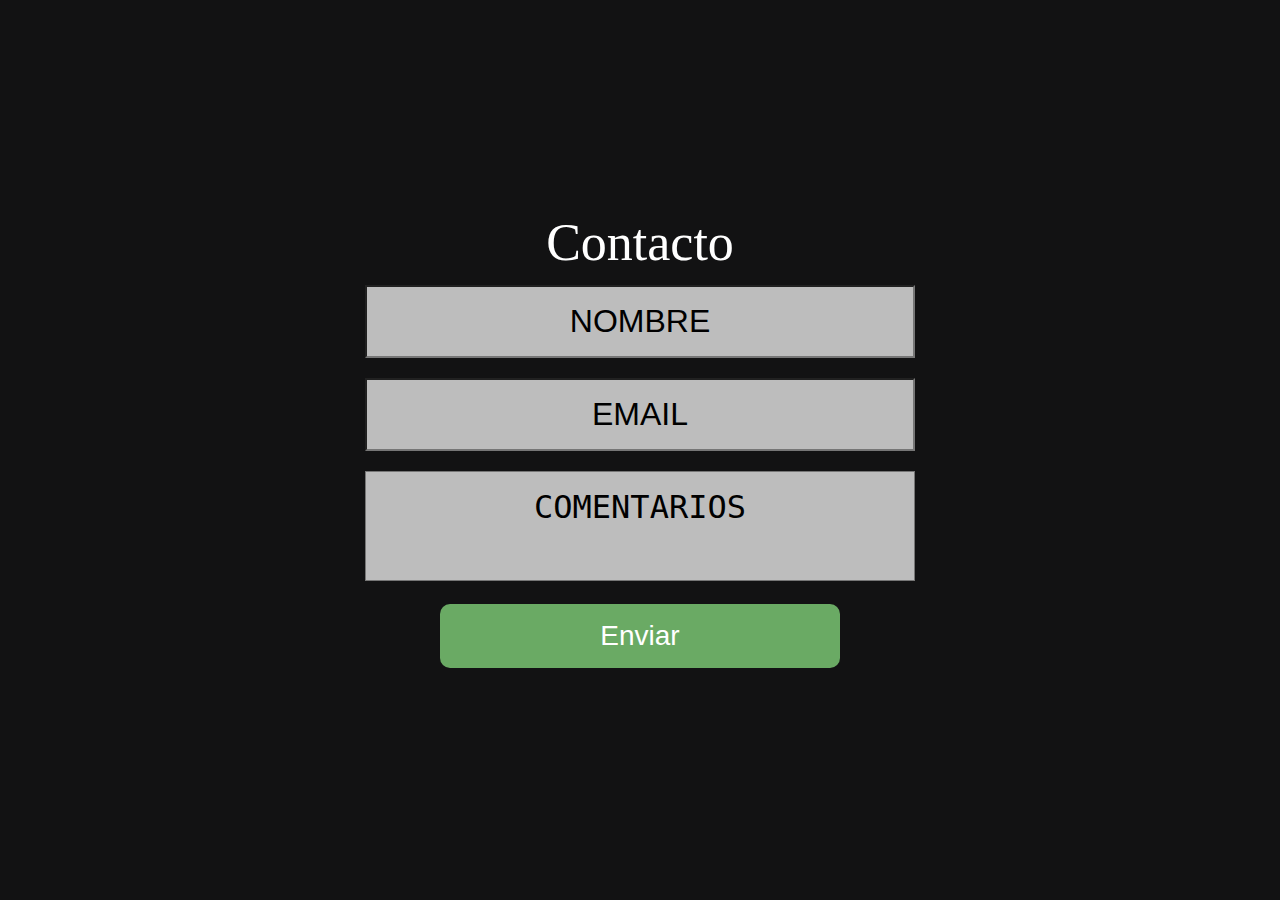
==== contact.html @ f2d7a7d2 "Se agrega formulario de contacto" ====
<!DOCTYPE html>
<html lang="en">
<head>
    <meta charset="UTF-8">
    <meta http-equiv="X-UA-Compatible" content="IE=edge">
    <meta name="viewport" content="width=device-width, initial-scale=1.0">
    <link rel="stylesheet" href="Styles/reset.css">
    <link rel="stylesheet" href="Styles/layout.css">
    <link rel="stylesheet" href="Styles/contact.css">
    <script src="contact.js"></script>
    <title>contact</title>
</head>
<body>
    <main class="contact-main">
        <h1>Contacto</h1>
        <form id="contact-form" class="contact-form">
            <div class="input-container">
                <input id="nombre" placeholder="Nombre" />
            </div>
            <div class="input-container">
                <input id="email" placeholder="Email" />
            </div>
            <div class="input-container">
                <textarea id="comentario" placeholder="Comentarios"></textarea>
            </div>
            <button id="submitBtn" type="submit">Enviar</button>
        </form>
    </main>
</body>
</html>
---- Styles/layout.css ----
:root{
    --success-color: #6aaa64;
    --success-color-hover: #70be69;
    --neutral-color: #c9b458;
    --wrong-color: #4f4f4f;
    --default-color: #505050;
    --defeat-color: #ff6b6b;
    --background-color: rgb(18 18 19);
    --background-color-lighter: rgb(28, 28, 28);
}

::placeholder {
    color: black;
    opacity: 1;
}

body{
    display: flex;
    align-items: center;
    justify-content: center;
    flex-direction: column;
    background-color: var(--background-color);
    color: white;
}

h1{
    font-size: 3.25rem;
}

button{
    margin-top: 5rem;
    padding: 1rem;
    font-size: 1.75rem;
    background: var(--success-color);
    color: white;
    border: none;
    border-radius: 10px;
    margin: 1rem;
    max-width: 400px;
    width: 100%;
}

input, 
textarea{
    text-transform: uppercase;
    font-size: 2rem;
    caret-color: transparent;
    background-color: rgb(189, 189, 189);
    text-align: center;
}

input:focus,
textarea:focus{
    outline: none;
    background-color: rgb(255, 255, 255);
}

button:hover{
    cursor: pointer;
    background: var(--neutral-color);
    transform: scale(1.1);
    transition: all .25s ease-out;
}

.invisible{
    display: none !important;
}
---- Styles/contact.css ----
.contact-main,
.contact-form{
    display: flex;
    flex-direction: column;
    justify-content: center;
    text-align: center;
    align-items: center;
}

input, textarea{
    padding: 1rem 0;
    margin: 1rem 1rem .25rem;
    min-width: 550px;
}

textarea{
    resize: none;
}
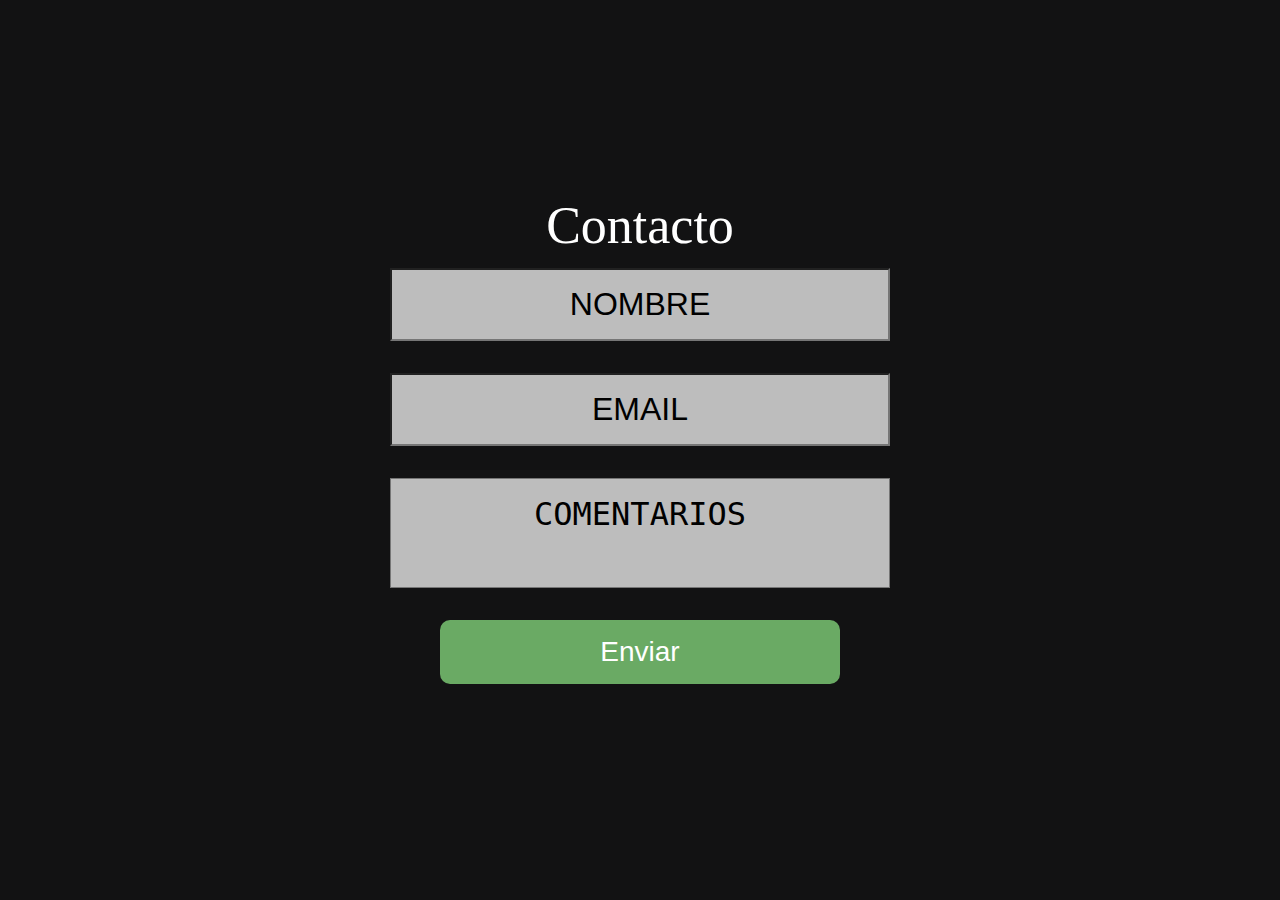
==== commit 69e85877: "Se agregan validaciones a los inputs de contacto" ====
--- a/contact.html
+++ b/contact.html
@@ -15,13 +15,16 @@
         <h1>Contacto</h1>
         <form id="contact-form" class="contact-form">
             <div class="input-container">
-                <input id="nombre" placeholder="Nombre" />
+                <input id="nombre" class="field" placeholder="Nombre" />
+                <label class="invisible" id="lblnombre" for="nombre"/>
             </div>
             <div class="input-container">
-                <input id="email" placeholder="Email" />
+                <input id="email" class="field" placeholder="Email" />
+                <label class="invisible" id="lblemail" for="email"/>
             </div>
             <div class="input-container">
-                <textarea id="comentario" placeholder="Comentarios"></textarea>
+                <textarea id="comentarios" class="field" placeholder="Comentarios"></textarea>
+                <label class="invisible" id="lblcomentarios" for="comentarios"/>
             </div>
             <button id="submitBtn" type="submit">Enviar</button>
         </form>
--- a/Styles/contact.css
+++ b/Styles/contact.css
@@ -1,3 +1,14 @@
+input, textarea{
+    padding: 1rem 0;
+    margin: 1rem 0;
+    min-width: 500px;
+    max-width: 100%;
+}
+
+textarea{
+    resize: none;
+}
+
 .contact-main,
 .contact-form{
     display: flex;
@@ -5,14 +16,18 @@
     justify-content: center;
     text-align: center;
     align-items: center;
+    max-width: 500px;
 }
 
-input, textarea{
-    padding: 1rem 0;
-    margin: 1rem 1rem .25rem;
-    min-width: 550px;
+.input-container{
+    display: flex;
+    flex-direction: column;
+    align-items: flex-start;
+    text-align: start;
+    font-size: 1.5rem;
+    max-width: 100%;
 }
 
-textarea{
-    resize: none;
+label{
+    color: var(--defeat-color);
 }